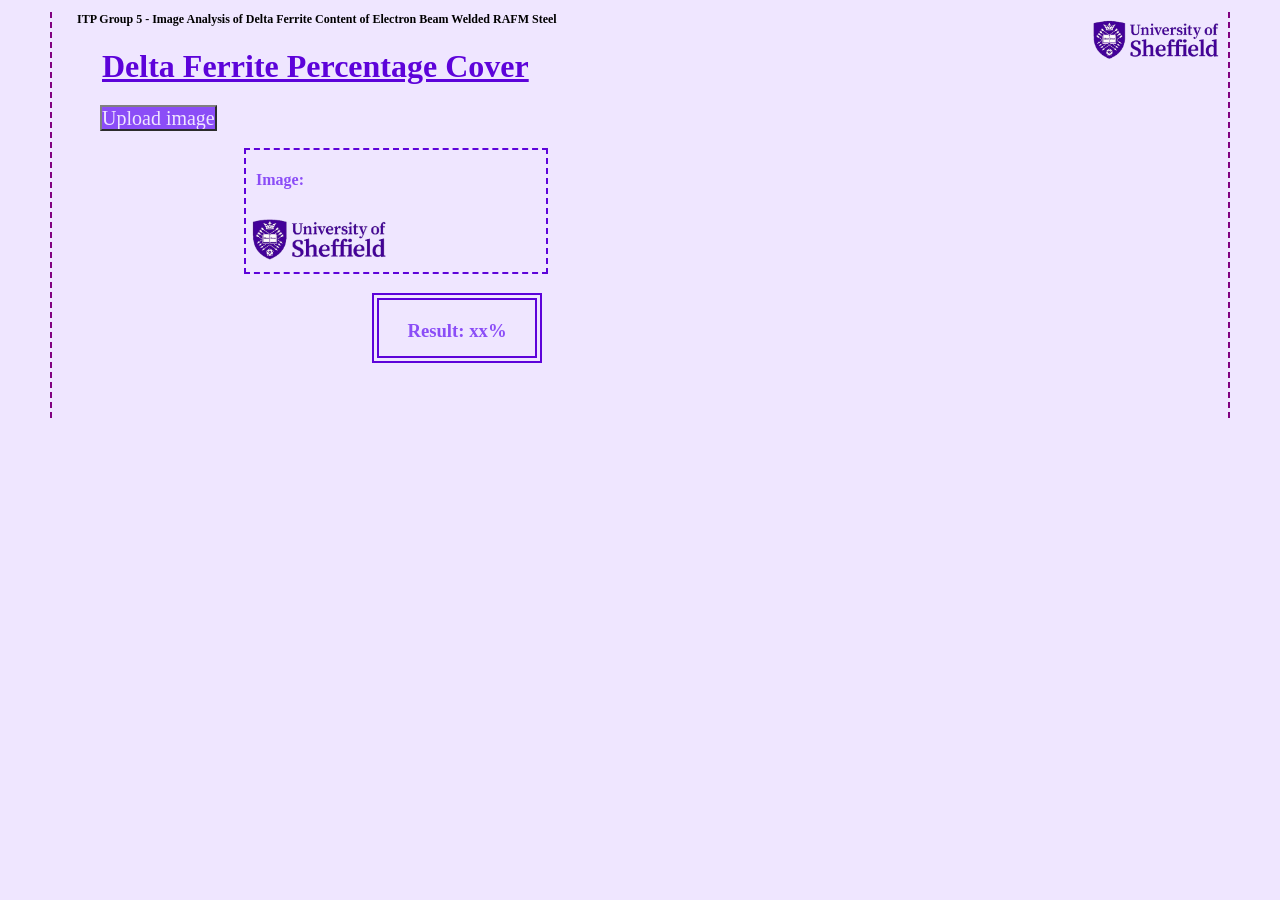
==== webpage.html @ 3ffd05e9 "Create webpage.html" ====
<!DOCTYPE html>
<html>
  <head>
     <img src='primarylogo.png' style='width:12%;float: right;'> 
    <h3 style='color: black;font-size: 12px;margin-inline:25px'>ITP Group 5 - Image Analysis of Delta Ferrite Content of Electron Beam Welded RAFM Steel</h3>
    <h1 class="title"> <u>Delta Ferrite Percentage Cover </u> </h1>
    <link rel='stylesheet' href='itpstyle.css' />
  </head>
  <body>
     
     
      <input type='file' id = 'image_upload'  accept = 'image/*' name='image' value='file' style= 'display:none'>
      
      <label for='image_upload' class='uploadbutton'> Upload image</label>
      
       <!-- image uploads - finding way to upload back so can be displayed below/ collected for python programme -->
      <br> <br> 

      <div class='imagebox'>
      <h4> Image:</h4>
      <img src='primarylogo.png' style='width:50%;'> 

      <!-- might want to put copy of image here put in ogo as placeholder  -->
      </div>

      <h3 class='result' > Result: xx%</h3>
      <br><br>


</body>
</html>
---- itpstyle.css ----
body {
    margin-inline: 50px;
   background-color: #efe6ff;
  font-family:source serif;
  Border-inline: 2px dashed purple;
  border-spacing: 15px

}


h1 {
  margin-inline: 50px;
  color: #5d03da;
}


p {
 margin-inline: 50px;
 color: #5d03da;
}


label {
  margin-inline: 50px;
  color: #8b4df7;
  font-size: 20px;

}

Input {
	color: #8b4df7;
  margin-inline: 50px;
  font-family:source serif;
  font-size: 20px;


}

h3{
  margin-inline: 50px;
  color: #8b4df7
}


h4{
  margin-inline: 10px;
  color: #8b4df7
}


.imagebox {
  width: 300px;
  margin-inline: 50px;
  border: 2px solid  #5d03da;
  border-style: dashed;
  align-items:center;
  text-align:center
  padding: 30px;
  margin-left:15vw;
}

.result{
text-align:center;
box-sizing: border-box;
width: 170px; 
height:70px;
padding: 20px;
border: 7px solid #5d03da ;
margin-left:25vw;
border-style: double;}

.uploadbutton{
background-color:#8b4df7;
color:#efe6ff;
outline:2px solid grey;
outline-style: outset;'}
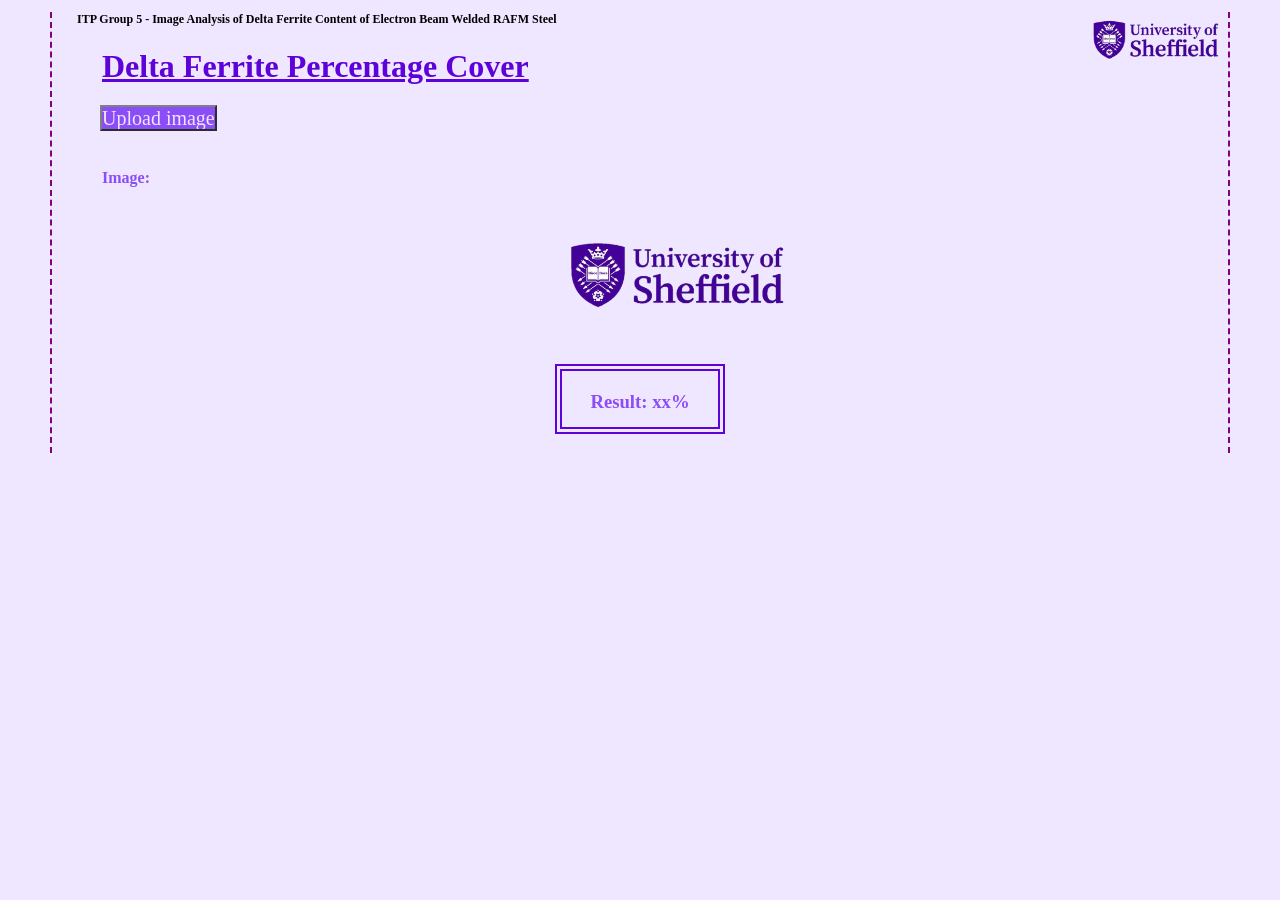
==== commit 2c0f2be5: "Update webpage.html" ====
--- a/webpage.html
+++ b/webpage.html
@@ -8,23 +8,27 @@
   </head>
   <body>
      
-     
       <input type='file' id = 'image_upload'  accept = 'image/*' name='image' value='file' style= 'display:none'>
       
       <label for='image_upload' class='uploadbutton'> Upload image</label>
       
        <!-- image uploads - finding way to upload back so can be displayed below/ collected for python programme -->
       <br> <br> 
+       
+       <h4> Image:</h4>
 
+     <div class='container'>    
       <div class='imagebox'>
-      <h4> Image:</h4>
-      <img src='primarylogo.png' style='width:50%;'> 
+      <img src='primarylogo.png' style='width:150%;'> 
 
-      <!-- might want to put copy of image here put in ogo as placeholder  -->
+      <!-- might want to put copy of image here put in logo as placeholder  -->
+      </div>
+      <br>
       </div>
 
+     <div class='container'>    
       <h3 class='result' > Result: xx%</h3>
-      <br><br>
+      </div>
 
 
 </body>
--- a/itpstyle.css
+++ b/itpstyle.css
@@ -43,21 +43,12 @@
 
 
 h4{
-  margin-inline: 10px;
+  margin-inline: 50px;
   color: #8b4df7
 }
 
 
-.imagebox {
-  width: 300px;
-  margin-inline: 50px;
-  border: 2px solid  #5d03da;
-  border-style: dashed;
-  align-items:center;
-  text-align:center
-  padding: 30px;
-  margin-left:15vw;
-}
+
 
 .result{
 text-align:center;
@@ -66,11 +57,27 @@
 height:70px;
 padding: 20px;
 border: 7px solid #5d03da ;
-margin-left:25vw;
 border-style: double;}
 
 .uploadbutton{
 background-color:#8b4df7;
 color:#efe6ff;
 outline:2px solid grey;
-outline-style: outset;'}
+outline-style: outset;'
+}
+
+
+
+.container {
+    border-radius: 0.5em;
+    display: flex;
+    align-items: center;
+    justify-content: center;
+
+}
+
+.imagebox {
+
+  padding: 20px;
+  width: 10em;
+}
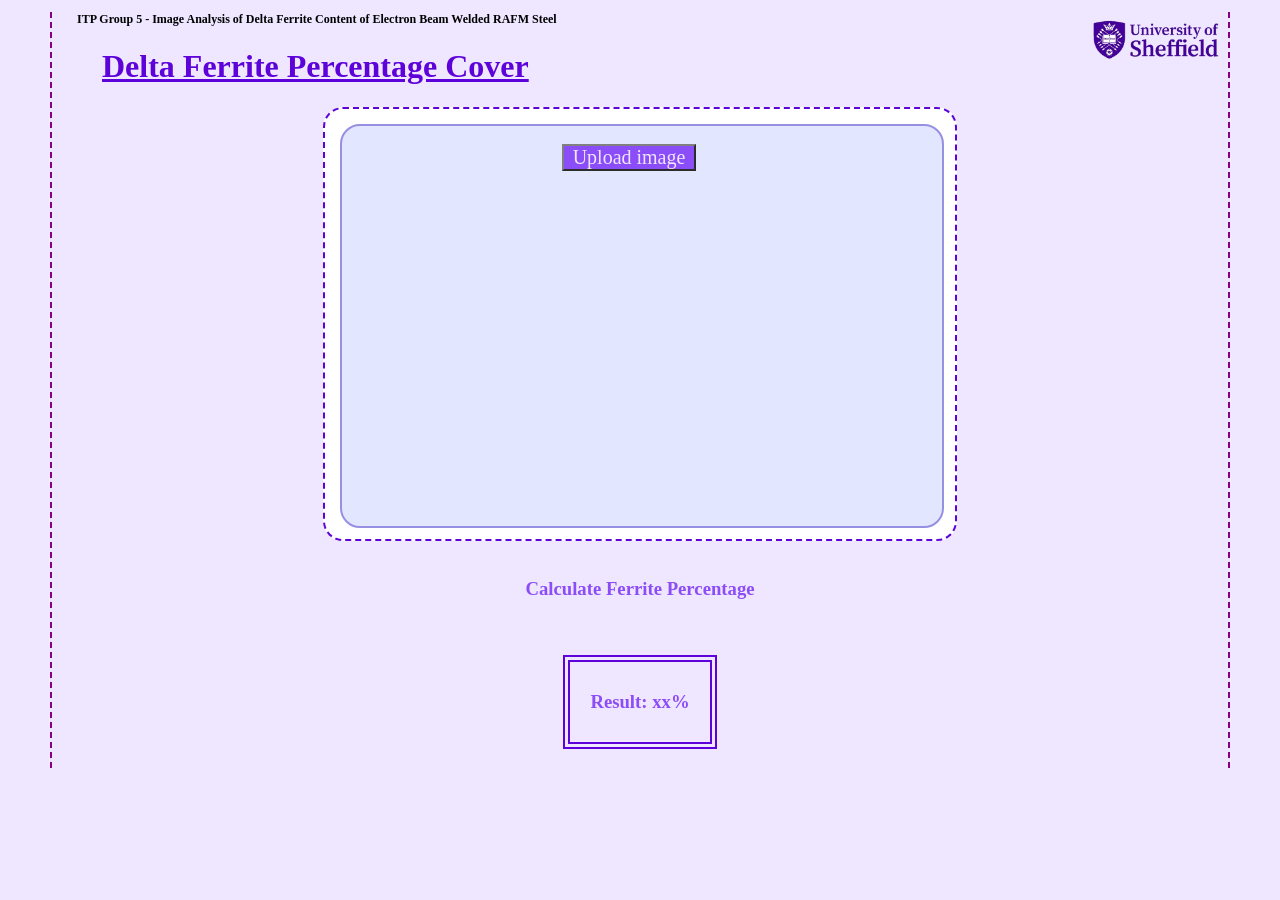
==== commit 8a4e6751: "website update image now uploads and displays on webpage next : get it to download for use in pytho" ====
--- a/webpage.html
+++ b/webpage.html
@@ -1,35 +1,28 @@
 <!DOCTYPE html>
 <html>
   <head>
-     <img src='primarylogo.png' style='width:12%;float: right;'> 
+    <img src='primarylogo.png' style='width:12%;float: right;'> 
     <h3 style='color: black;font-size: 12px;margin-inline:25px'>ITP Group 5 - Image Analysis of Delta Ferrite Content of Electron Beam Welded RAFM Steel</h3>
     <h1 class="title"> <u>Delta Ferrite Percentage Cover </u> </h1>
     <link rel='stylesheet' href='itpstyle.css' />
   </head>
   <body>
-     
-      <input type='file' id = 'image_upload'  accept = 'image/*' name='image' value='file' style= 'display:none'>
-      
-      <label for='image_upload' class='uploadbutton'> Upload image</label>
-      
-       <!-- image uploads - finding way to upload back so can be displayed below/ collected for python programme -->
-      <br> <br> 
-       
-       <h4> Image:</h4>
+ <div class="main">
+  <label for="inputimg" id="Imgarea">
+    <input type="file" accept="image/*" id="inputimg" hidden>
+    <div id="imgview"> 
+      <p class="uploadbutton">Upload image</p>
+    </div>
+  </div> 
+  <br> 
+  <div class="main">
+       <h3><a id="downloadImage" >Calculate Ferrite Percentage</a></h3>
+  </div>
+       <br>
+  <div class="main">
+        <h3 class='result' > Result: xx%</h3>
+   </div>
 
-     <div class='container'>    
-      <div class='imagebox'>
-      <img src='primarylogo.png' style='width:150%;'> 
-
-      <!-- might want to put copy of image here put in logo as placeholder  -->
-      </div>
-      <br>
-      </div>
-
-     <div class='container'>    
-      <h3 class='result' > Result: xx%</h3>
-      </div>
-
-
+ <script src="script.js"></script>
 </body>
 </html>
--- a/itpstyle.css
+++ b/itpstyle.css
@@ -1,3 +1,4 @@
+
 body {
     margin-inline: 50px;
    background-color: #efe6ff;
@@ -43,41 +44,68 @@
 
 
 h4{
-  margin-inline: 50px;
+  margin-inline: 10px;
   color: #8b4df7
 }
 
-
-
-
 .result{
+display: flex;
+align-items: center;
+justify-content: center;
 text-align:center;
-box-sizing: border-box;
-width: 170px; 
+width: 130px; 
 height:70px;
-padding: 20px;
+padding: 5px;
 border: 7px solid #5d03da ;
 border-style: double;}
 
 .uploadbutton{
+width: 130px; 
 background-color:#8b4df7;
 color:#efe6ff;
 outline:2px solid grey;
-outline-style: outset;'
+outline-style: outset;
+margin-inline:37%;
+}
+
+.main{
+  display: flex;
+  align-items: center;
+  justify-content: center;
+
+}
+
+/* # used for id */
+
+#Imgarea {
+  width: 600px;
+  height: 400px;
+  padding:15px;
+  background: #fff;
+  text-align: center;
+  border-radius: 20px;
+  border: 2px dashed #5d03da;;
+
+}
+
+#imgview{
+  width: 100%;
+  height:100%;
+  border-radius: 20px;
+  border: 2px solid #968fe2;
+  background:#e3e6ff;
+  background-repeat: no-repeat;
+  background-size: contain;
+  background-position: center;
+  
+
+
 }
 
 
-
-.container {
-    border-radius: 0.5em;
-    display: flex;
-    align-items: center;
-    justify-content: center;
-
+#imgview img{
+  width: 200px;
+  margin-top: 25px;
+  background-position: center;
+  background-size: contain;
 }
-
-.imagebox {
-
-  padding: 20px;
-  width: 10em;
-}
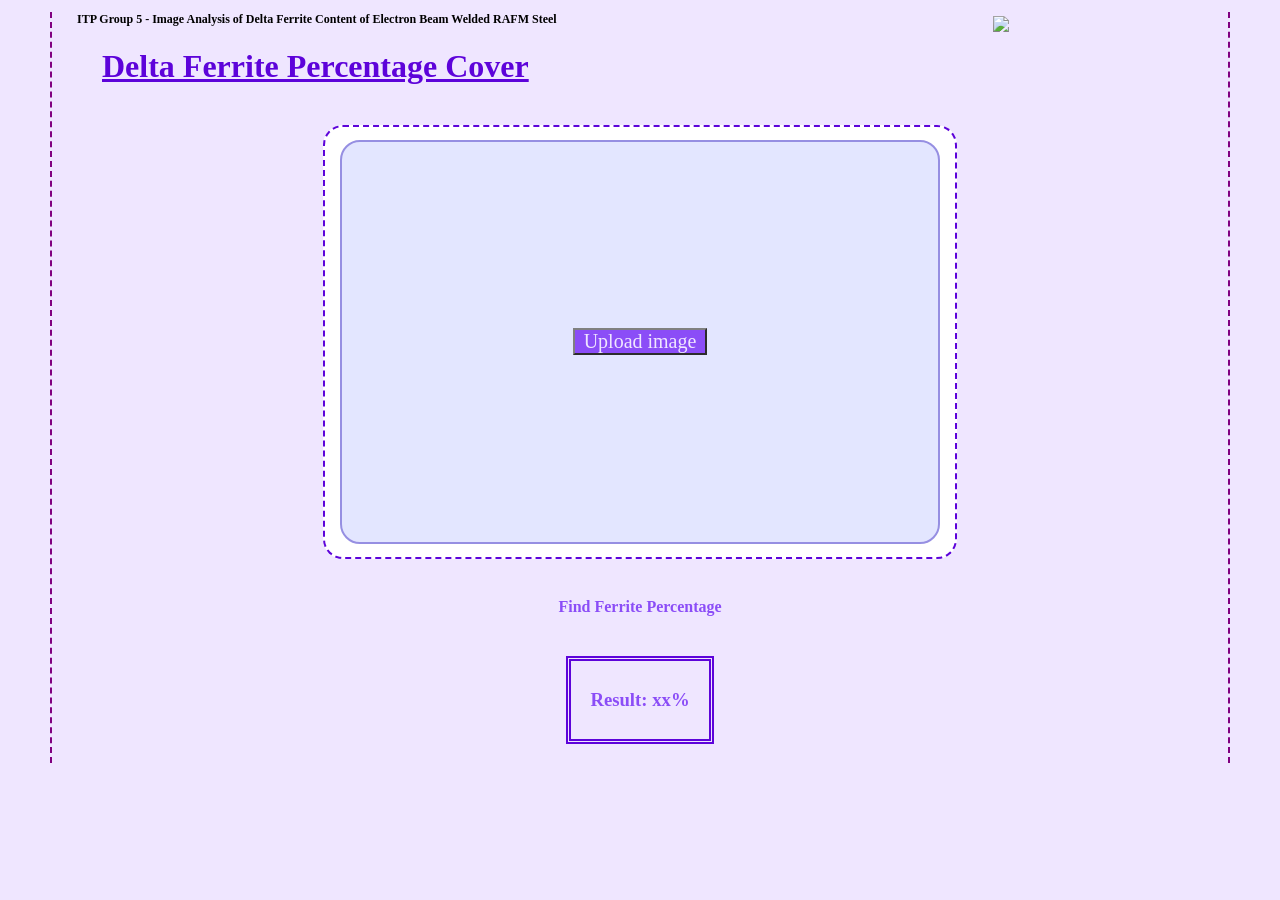
==== commit aa5cb216: "Update webpage.html" ====
--- a/webpage.html
+++ b/webpage.html
@@ -1,24 +1,25 @@
 <!DOCTYPE html>
 <html>
   <head>
-    <img src='primarylogo.png' style='width:12%;float: right;'> 
+    <img src='logos.png' style='width:20%;float: right;margin-top: 4px;' >   
     <h3 style='color: black;font-size: 12px;margin-inline:25px'>ITP Group 5 - Image Analysis of Delta Ferrite Content of Electron Beam Welded RAFM Steel</h3>
     <h1 class="title"> <u>Delta Ferrite Percentage Cover </u> </h1>
     <link rel='stylesheet' href='itpstyle.css' />
+    <br>
   </head>
   <body>
  <div class="main">
-  <label for="inputimg" id="Imgarea">
-    <input type="file" accept="image/*" id="inputimg" hidden>
-    <div id="imgview"> 
-      <p class="uploadbutton">Upload image</p>
-    </div>
+    <label for="inputimg" id="Imgarea">
+      <input type="file" accept="image/*" id="inputimg" hidden>
+      <div id="imgview"> 
+        <p class="uploadbutton">Upload image</p>
+      </div>
+    </label>
   </div> 
   <br> 
   <div class="main">
-       <h3><a id="downloadImage" >Calculate Ferrite Percentage</a></h3>
+       <h4><a id="downloadImage" >Find Ferrite Percentage</a> </h4>
   </div>
-       <br>
   <div class="main">
         <h3 class='result' > Result: xx%</h3>
    </div>
--- a/itpstyle.css
+++ b/itpstyle.css
@@ -1,10 +1,16 @@
-
+.main{
+  display: flex;
+  align-items: center;
+  justify-content: center;
+  
+}
 body {
     margin-inline: 50px;
    background-color: #efe6ff;
   font-family:source serif;
   Border-inline: 2px dashed purple;
-  border-spacing: 15px
+  border-spacing: 15px;
+  
 
 }
 
@@ -30,10 +36,8 @@
 
 Input {
 	color: #8b4df7;
-  margin-inline: 50px;
   font-family:source serif;
   font-size: 20px;
-
 
 }
 
@@ -55,8 +59,8 @@
 text-align:center;
 width: 130px; 
 height:70px;
-padding: 5px;
-border: 7px solid #5d03da ;
+padding: 4px;
+border: 5px solid #5d03da ;
 border-style: double;}
 
 .uploadbutton{
@@ -65,15 +69,9 @@
 color:#efe6ff;
 outline:2px solid grey;
 outline-style: outset;
-margin-inline:37%;
 }
 
-.main{
-  display: flex;
-  align-items: center;
-  justify-content: center;
 
-}
 
 /* # used for id */
 
@@ -84,8 +82,10 @@
   background: #fff;
   text-align: center;
   border-radius: 20px;
-  border: 2px dashed #5d03da;;
-
+  border: 2px dashed #5d03da;
+  display: flex;
+  align-items: center;
+  justify-content: center;
 }
 
 #imgview{
@@ -97,9 +97,9 @@
   background-repeat: no-repeat;
   background-size: contain;
   background-position: center;
-  
-
-
+  display: flex;
+  align-items: center;
+  justify-content: center;
 }
 
 
@@ -108,4 +108,6 @@
   margin-top: 25px;
   background-position: center;
   background-size: contain;
+  align-items: center;
+  justify-content: center;
 }
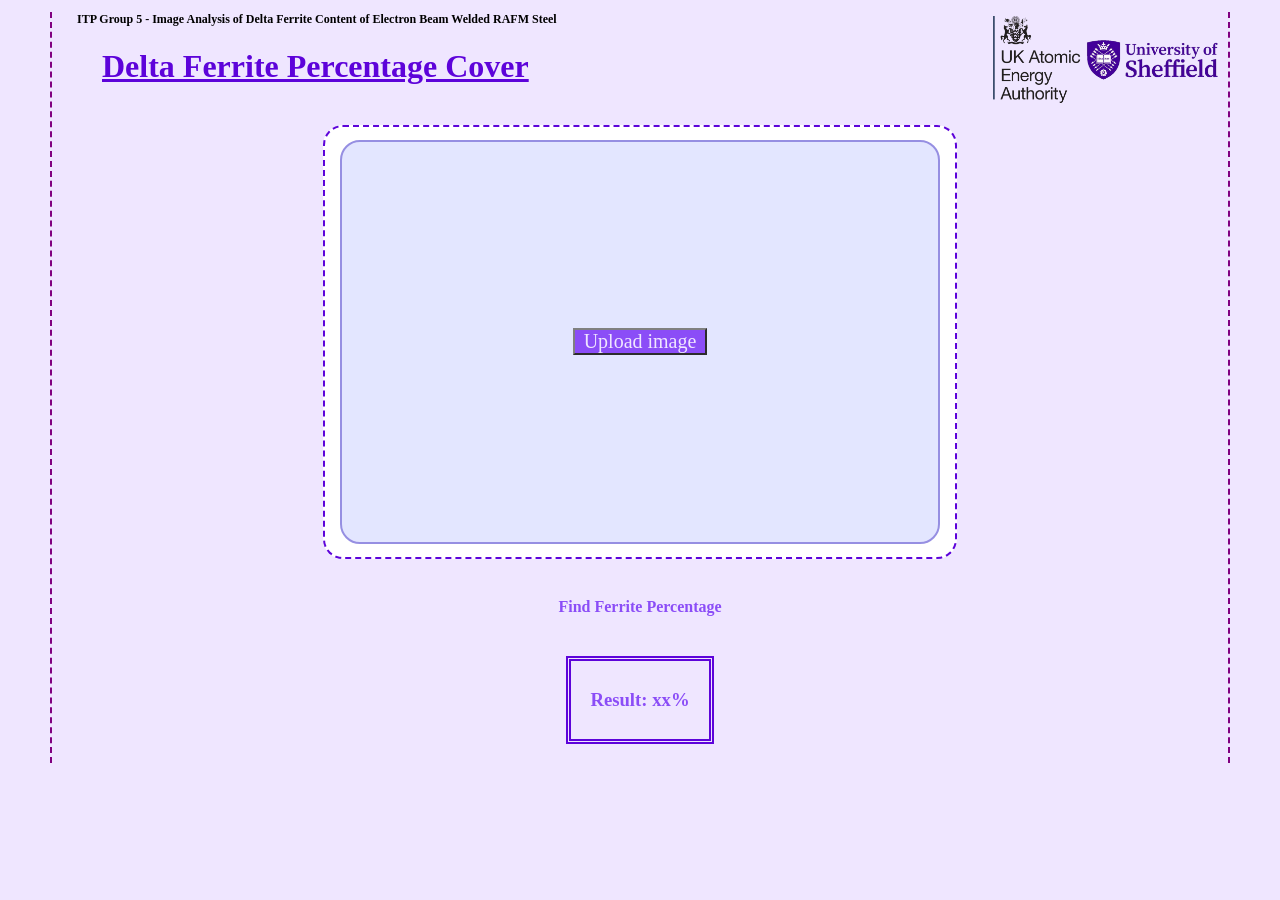
==== commit 20a3801e: "Add files via upload" ====
--- a/webpage.html
+++ b/webpage.html
@@ -9,21 +9,23 @@
   </head>
   <body>
  <div class="main">
+    
     <label for="inputimg" id="Imgarea">
       <input type="file" accept="image/*" id="inputimg" hidden>
       <div id="imgview"> 
         <p class="uploadbutton">Upload image</p>
       </div>
     </label>
+  
   </div> 
   <br> 
   <div class="main">
-       <h4><a id="downloadImage" >Find Ferrite Percentage</a> </h4>
+      <h4><a id="downloadImage" onclick="sendImagetobackend()"> Find Ferrite Percentage</a> </h4>
   </div>
   <div class="main">
         <h3 class='result' > Result: xx%</h3>
    </div>
 
- <script src="script.js"></script>
+ <script src="itpscript change to post.js"></script>
 </body>
-</html>
+</html>
--- a/itpstyle.css
+++ b/itpstyle.css
@@ -86,6 +86,7 @@
   display: flex;
   align-items: center;
   justify-content: center;
+
 }
 
 #imgview{
@@ -100,6 +101,9 @@
   display: flex;
   align-items: center;
   justify-content: center;
+  
+
+
 }
 
 
